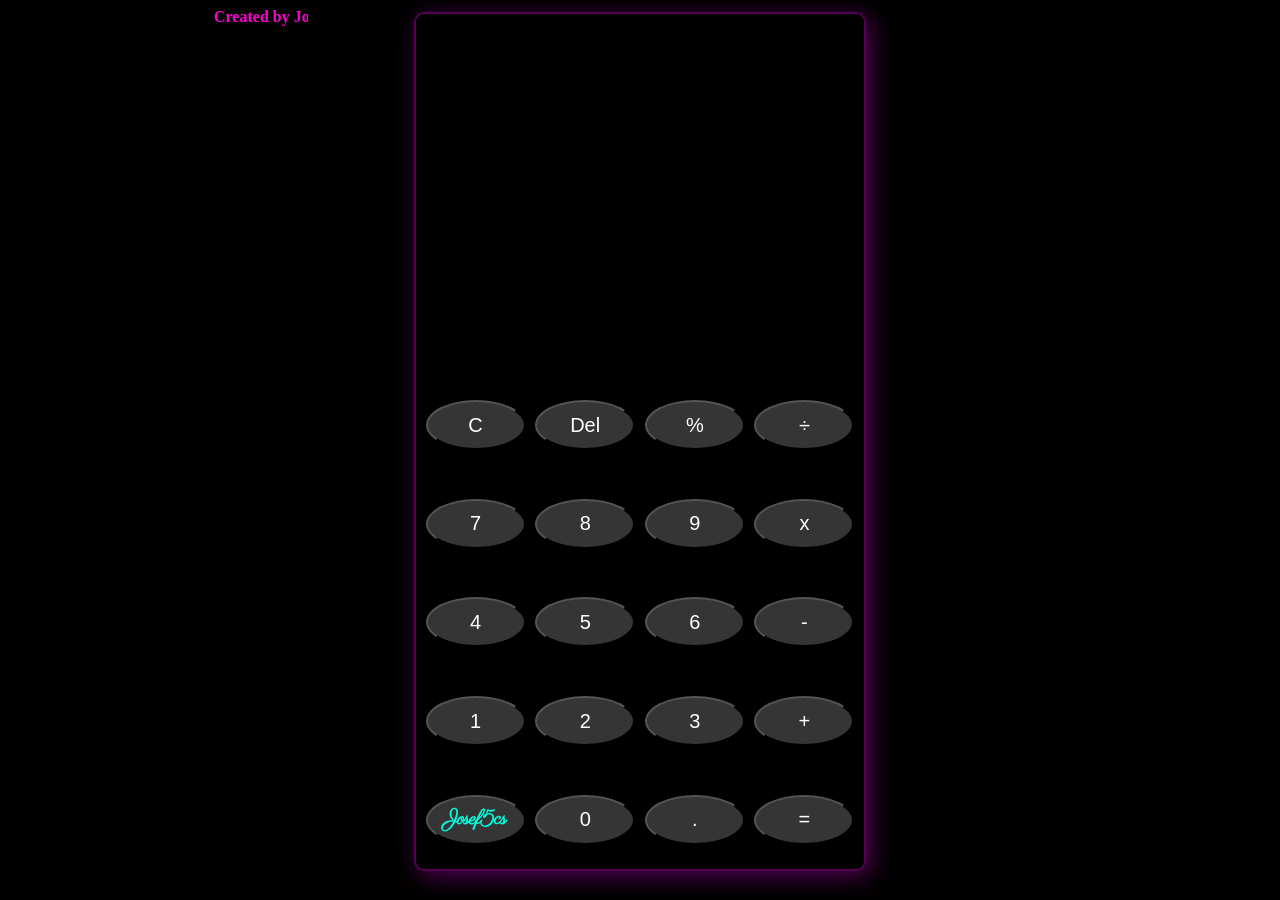
==== index.html @ 4c67f94c "change name archives" ====
<!DOCTYPE html>
<html lang="pt-br">
    <head>
        <meta charset="UTF-8">
        <meta name="viewport" content="width=device-width, initial-scale=1.0">
        <title>Calculadora José Raimundo</title>
        <link rel="stylesheet" href="index.css">
    </head>
    <body>
        <marquee id="assinatura">Created by José Raimundo Pereira Junior(josef5cs)</marquee>
        <main id="corpo">
            <section id="tela">
                <div id="operacao">
                    <input maxlength="20" disabled id="numero1">
                    <input disabled id="sinal">
                    <input disabled id="numero2">
                </div>      
                <div id="resultado">
                    <input disabled id="resultadoTotal">
                </div>                       
            </section>
            <section id="botoes">
                <button onclick="limp()" id="limpar">C</button>
                <button onclick="delet()" id="deletar">Del</button>
                <button onclick="porc()" id="porcentagem">%</button>
                <button onclick="divi()" id="divisao">÷</button>
                <button onclick="digitar7()" id="sete">7</button>
                <button onclick="digitar8()" id="oito">8</button>
                <button onclick="digitar9()" id="nove">9</button>
                <button onclick="mult()" id="multiplicacao">x</button>
                <button onclick="digitar4()" id="quatro">4</button>
                <button onclick="digitar5()" id="cinco">5</button>
                <button onclick="digitar6()" id="seis">6</button>
                <button onclick="sub()" id="subtracao">-</button>
                <button onclick="digitar1()" id="um">1</button>
                <button onclick="digitar2()" id="dois">2</button>
                <button onclick="digitar3()" id="tres">3</button>
                <button onclick="add()" id="adicao">+</button>
                <button id="assign">Josef5cs</button>
                <button onclick="digitar0()" id="zero">0</button>
                <button onclick="pontO()" id="ponto">.</button>
                <button onclick="iguaL()" id="igual">=</button>
            </section>
        </main>        
        <script src="index.js"></script>
    </body>
</html>
---- index.css ----
@import url('https://fonts.googleapis.com/css2?family=Black+Ops+One&display=swap');
@import url('https://fonts.googleapis.com/css2?family=Parisienne&display=swap');

body{
    background: black;
    color:rgb(255, 0, 212);
}
#assinatura{
    width: 300px;
    height:20px;
    font-weight: 900;
}
#corpo{
    margin-top:-20px;
}
main{
    border: 2px solid rgb(85, 0, 85);
    border-radius: 10px;
    width: 35dvw;
    height: 95dvh;
    margin: auto auto;
    box-shadow: 5px 5px 25px rgb(85, 0, 85);
    display: flex;
    justify-content: space-evenly;
    align-items: center;
    flex-flow: column nowrap;
}
#tela{
    display: flex;
    justify-content: center;
    align-items: center;
    flex-flow: column nowrap;
    width: 34.8dvw;
    height: 40dvh;
    border: 1px solid rgb(0, 0, 0);
    border-radius: 10px;
    margin: auto auto;
}
#botoes{
    width: 35dvw;
    height: 60dvh;
    display: flex;
    justify-content: space-evenly;
    align-items: center;
    flex-flow: row wrap;
}
#operacao{
    background: rgb(0, 0, 0);
    width: 34.5dvw;
    height: 20dvh;
    display: flex;
    flex-flow: column nowrap;
    justify-content: flex-end;
    align-items: center;
    border-radius: 10px;
    margin: auto auto;
    border: 1px solid rgb(0, 0, 0);

}
#numero1{
    text-align:end;
    border: 1px solid rgb(0, 0, 0);
    background: black;
    width: 33dvw;
    height: 7dvh;
    display: flex;
    justify-content: center;
    align-items: flex-end;
    margin-right: 10px;
    font-family: "Black Ops One", system-ui;
    font-weight:100;
    font-style: normal;
    font-size: 30px;
    color: rgb(139, 0, 116);
    margin: auto auto;
}

#numero2{
    text-align:end;
    border: 1px solid rgb(0, 0, 0);
    background: black;
    width: 33dvw;
    height: 7dvh;
    display: flex;
    justify-content: center;
    align-items: flex-end;
    margin-right: 10px;
    font-family: "Black Ops One", system-ui;
    font-weight:100;
    font-style: normal;
    font-size: 30px;
    color: rgb(139, 0, 116);
    margin: auto auto;
}
#sinal{
    text-align:end;
    border: 1px solid rgb(0, 0, 0);
    background: black;
    width: 33dvw;
    height: 7dvh;
    margin-right: 10px;
    font-family: "Black Ops One", system-ui;
    font-weight:100;
    font-style: normal;
    font-size: 20px;
    color: rgb(139, 0, 116);
    margin: auto auto;
}
#resultado{
    width: 34.5dvw;
    height: 20dvh;
    display: flex;
    justify-content: center;
    flex-flow: row nowrap;
    align-items: center;
    font-size: 30px;
    border: 1px solid rgb(0, 0, 0);
}
#resultadoTotal{
    width: 33dvw;
    height: 10dvh;
    display: flex;
    justify-content: flex-end;
    align-items: center;
    font-size: 30px;
    background: black;
    border: 1px solid rgb(0, 0, 0);
    text-align: end;
    color: rgb(228, 0, 228);
    font-weight: 900;
}

button{
    width: 100px;
    height: 50px;
    border-radius: 50%;
    background-color: rgb(53, 53, 53);
    color: white;
    font-size: 20px;
    display: flex;
    justify-content: center;
    align-items: center;
}

#assign{
    font-style: mono;
    font-family: "Parisienne", cursive;
    font-weight: 900;
    font-style: normal;
    color: rgb(0, 255, 221)
}
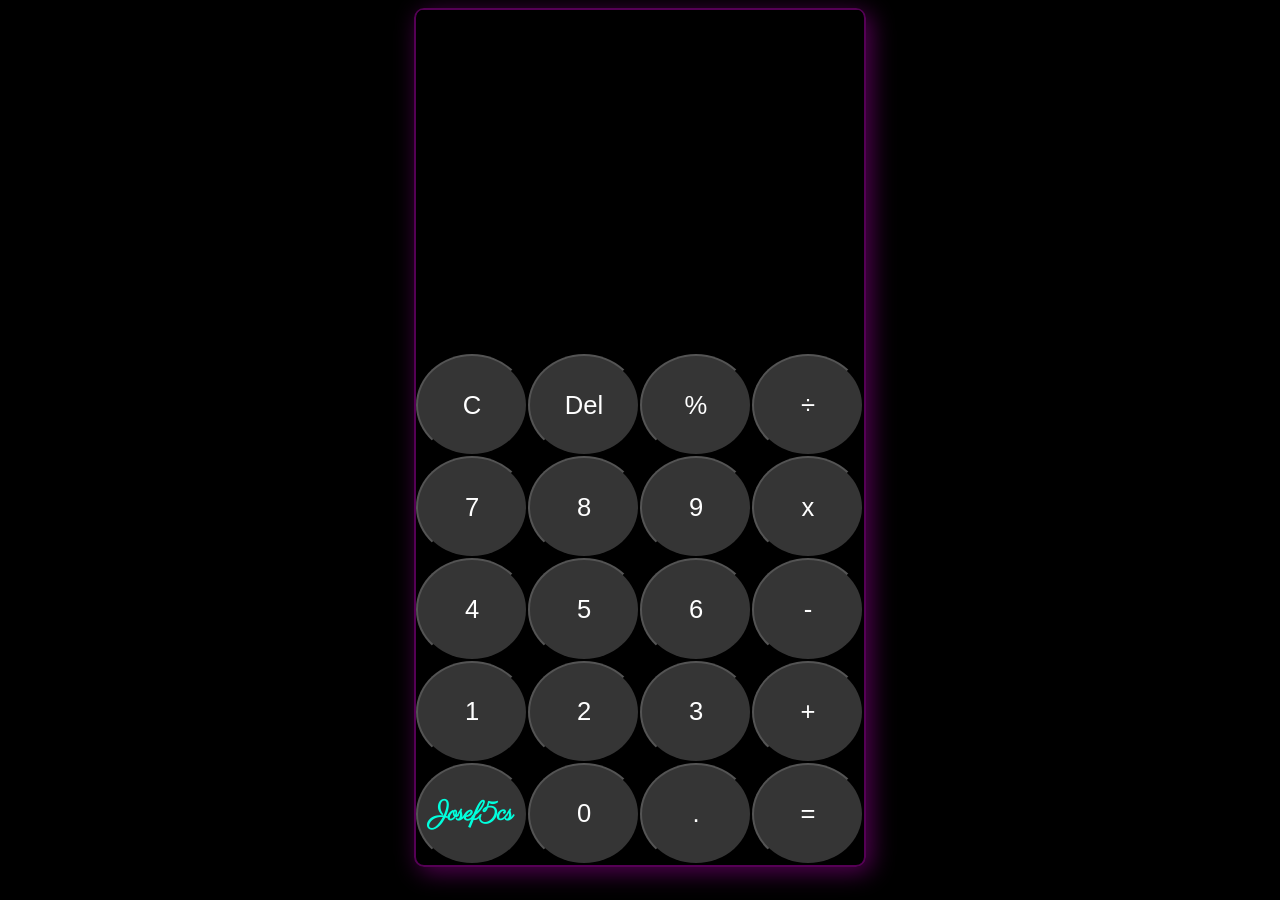
==== commit 51dd930b: "add response V2" ====
--- a/index.html
+++ b/index.html
@@ -7,7 +7,6 @@
         <link rel="stylesheet" href="index.css">
     </head>
     <body>
-        <marquee id="assinatura">Created by José Raimundo Pereira Junior(josef5cs)</marquee>
         <main id="corpo">
             <section id="tela">
                 <div id="operacao">
--- a/index.css
+++ b/index.css
@@ -6,12 +6,14 @@
     color:rgb(255, 0, 212);
 }
 #assinatura{
-    width: 300px;
+    width: 31%;
     height:20px;
     font-weight: 900;
 }
 #corpo{
-    margin-top:-20px;
+    min-width: 400px;
+    display: flex;
+    flex-flow: column nowrap;
 }
 main{
     border: 2px solid rgb(85, 0, 85);
@@ -30,57 +32,52 @@
     justify-content: center;
     align-items: center;
     flex-flow: column nowrap;
-    width: 34.8dvw;
-    height: 40dvh;
+    width: 99%;
+    height: 40%;
     border: 1px solid rgb(0, 0, 0);
-    border-radius: 10px;
+    border-radius: 5px;
     margin: auto auto;
 }
-#botoes{
-    width: 35dvw;
-    height: 60dvh;
-    display: flex;
-    justify-content: space-evenly;
-    align-items: center;
-    flex-flow: row wrap;
-}
+
+
 #operacao{
     background: rgb(0, 0, 0);
-    width: 34.5dvw;
+    width: 98%;
     height: 20dvh;
     display: flex;
     flex-flow: column nowrap;
-    justify-content: flex-end;
+    justify-content: center;
     align-items: center;
-    border-radius: 10px;
-    margin: auto auto;
+    border-radius: 5px;
+    margin: auto;
     border: 1px solid rgb(0, 0, 0);
 
 }
 #numero1{
     text-align:end;
     border: 1px solid rgb(0, 0, 0);
+    border-radius: 5px;
     background: black;
-    width: 33dvw;
-    height: 7dvh;
+    width: 97%;
+    height: 30%;
     display: flex;
     justify-content: center;
     align-items: flex-end;
-    margin-right: 10px;
     font-family: "Black Ops One", system-ui;
     font-weight:100;
     font-style: normal;
     font-size: 30px;
     color: rgb(139, 0, 116);
-    margin: auto auto;
+    margin: auto;
 }
 
 #numero2{
     text-align:end;
     border: 1px solid rgb(0, 0, 0);
+    border-radius: 5px;
     background: black;
-    width: 33dvw;
-    height: 7dvh;
+    width: 97%;
+    height: 30%;
     display: flex;
     justify-content: center;
     align-items: flex-end;
@@ -95,9 +92,10 @@
 #sinal{
     text-align:end;
     border: 1px solid rgb(0, 0, 0);
+    border-radius: 5px;
     background: black;
-    width: 33dvw;
-    height: 7dvh;
+    width: 97%;
+    height: 30%;
     margin-right: 10px;
     font-family: "Black Ops One", system-ui;
     font-weight:100;
@@ -107,7 +105,7 @@
     margin: auto auto;
 }
 #resultado{
-    width: 34.5dvw;
+    width: 99%;
     height: 20dvh;
     display: flex;
     justify-content: center;
@@ -115,9 +113,10 @@
     align-items: center;
     font-size: 30px;
     border: 1px solid rgb(0, 0, 0);
+    border-radius:5px;
 }
 #resultadoTotal{
-    width: 33dvw;
+    width: 99%;
     height: 10dvh;
     display: flex;
     justify-content: flex-end;
@@ -129,23 +128,33 @@
     color: rgb(228, 0, 228);
     font-weight: 900;
 }
+#botoes{
+    width: 100%;
+    height: 60dvh;
+    display: flex;
+    justify-content: center;
+    align-items: center;
+    flex-flow: row wrap;
+}
 
 button{
-    width: 100px;
-    height: 50px;
+    width: 25%;
+    height: 20%;
     border-radius: 50%;
     background-color: rgb(53, 53, 53);
     color: white;
-    font-size: 20px;
+    font-size: clamp(20px, 2vw, 30px);
     display: flex;
     justify-content: center;
     align-items: center;
 }
 
 #assign{
+    width: 25%;
     font-style: mono;
     font-family: "Parisienne", cursive;
     font-weight: 900;
     font-style: normal;
-    color: rgb(0, 255, 221)
+    color: rgb(0, 255, 221);
+    font-size: clamp(11px, 2vw, 30px);
 }
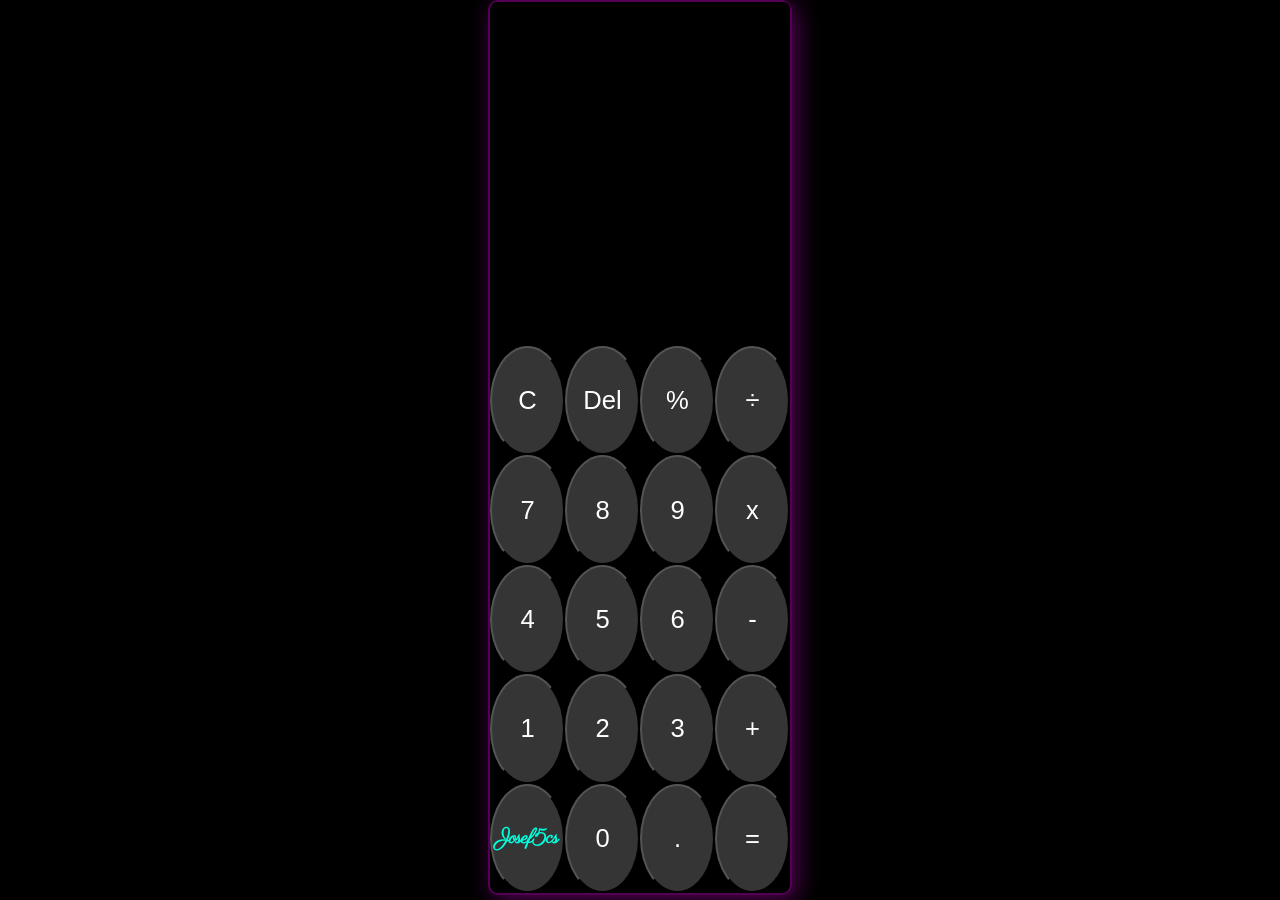
==== commit c34c5c4d: "add css js" ====
--- a/index.html
+++ b/index.html
@@ -19,7 +19,7 @@
                 </div>                       
             </section>
             <section id="botoes">
-                <button onclick="limp()" id="limpar">C</button>
+                <button onmouseup="limp1()" onmousedown="limp()" id="limpar">C</button>
                 <button onclick="delet()" id="deletar">Del</button>
                 <button onclick="porc()" id="porcentagem">%</button>
                 <button onclick="divi()" id="divisao">÷</button>
--- a/index.css
+++ b/index.css
@@ -2,24 +2,18 @@
 @import url('https://fonts.googleapis.com/css2?family=Parisienne&display=swap');
 
 body{
+    margin: 0;
+    padding: 0;
     background: black;
     color:rgb(255, 0, 212);
 }
-#assinatura{
-    width: 31%;
-    height:20px;
-    font-weight: 900;
-}
-#corpo{
-    min-width: 400px;
-    display: flex;
-    flex-flow: column nowrap;
-}
+
 main{
     border: 2px solid rgb(85, 0, 85);
     border-radius: 10px;
-    width: 35dvw;
-    height: 95dvh;
+    width: 100%;
+    max-width: 300px;
+    height: 99dvh;
     margin: auto auto;
     box-shadow: 5px 5px 25px rgb(85, 0, 85);
     display: flex;
@@ -33,7 +27,7 @@
     align-items: center;
     flex-flow: column nowrap;
     width: 99%;
-    height: 40%;
+    height: 50%;
     border: 1px solid rgb(0, 0, 0);
     border-radius: 5px;
     margin: auto auto;
@@ -43,7 +37,7 @@
 #operacao{
     background: rgb(0, 0, 0);
     width: 98%;
-    height: 20dvh;
+    height: 70%;
     display: flex;
     flex-flow: column nowrap;
     justify-content: center;
@@ -106,7 +100,7 @@
 }
 #resultado{
     width: 99%;
-    height: 20dvh;
+    height: 70%;
     display: flex;
     justify-content: center;
     flex-flow: row nowrap;
@@ -117,7 +111,7 @@
 }
 #resultadoTotal{
     width: 99%;
-    height: 10dvh;
+    height: 90%;
     display: flex;
     justify-content: flex-end;
     align-items: center;
@@ -130,7 +124,7 @@
 }
 #botoes{
     width: 100%;
-    height: 60dvh;
+    height: 80%;
     display: flex;
     justify-content: center;
     align-items: center;
@@ -147,7 +141,9 @@
     display: flex;
     justify-content: center;
     align-items: center;
+    transition: 0.5s;
 }
+
 
 #assign{
     width: 25%;
@@ -156,5 +152,5 @@
     font-weight: 900;
     font-style: normal;
     color: rgb(0, 255, 221);
-    font-size: clamp(11px, 2vw, 30px);
+    font-size: clamp(11px, 2vw, 20px);
 }
